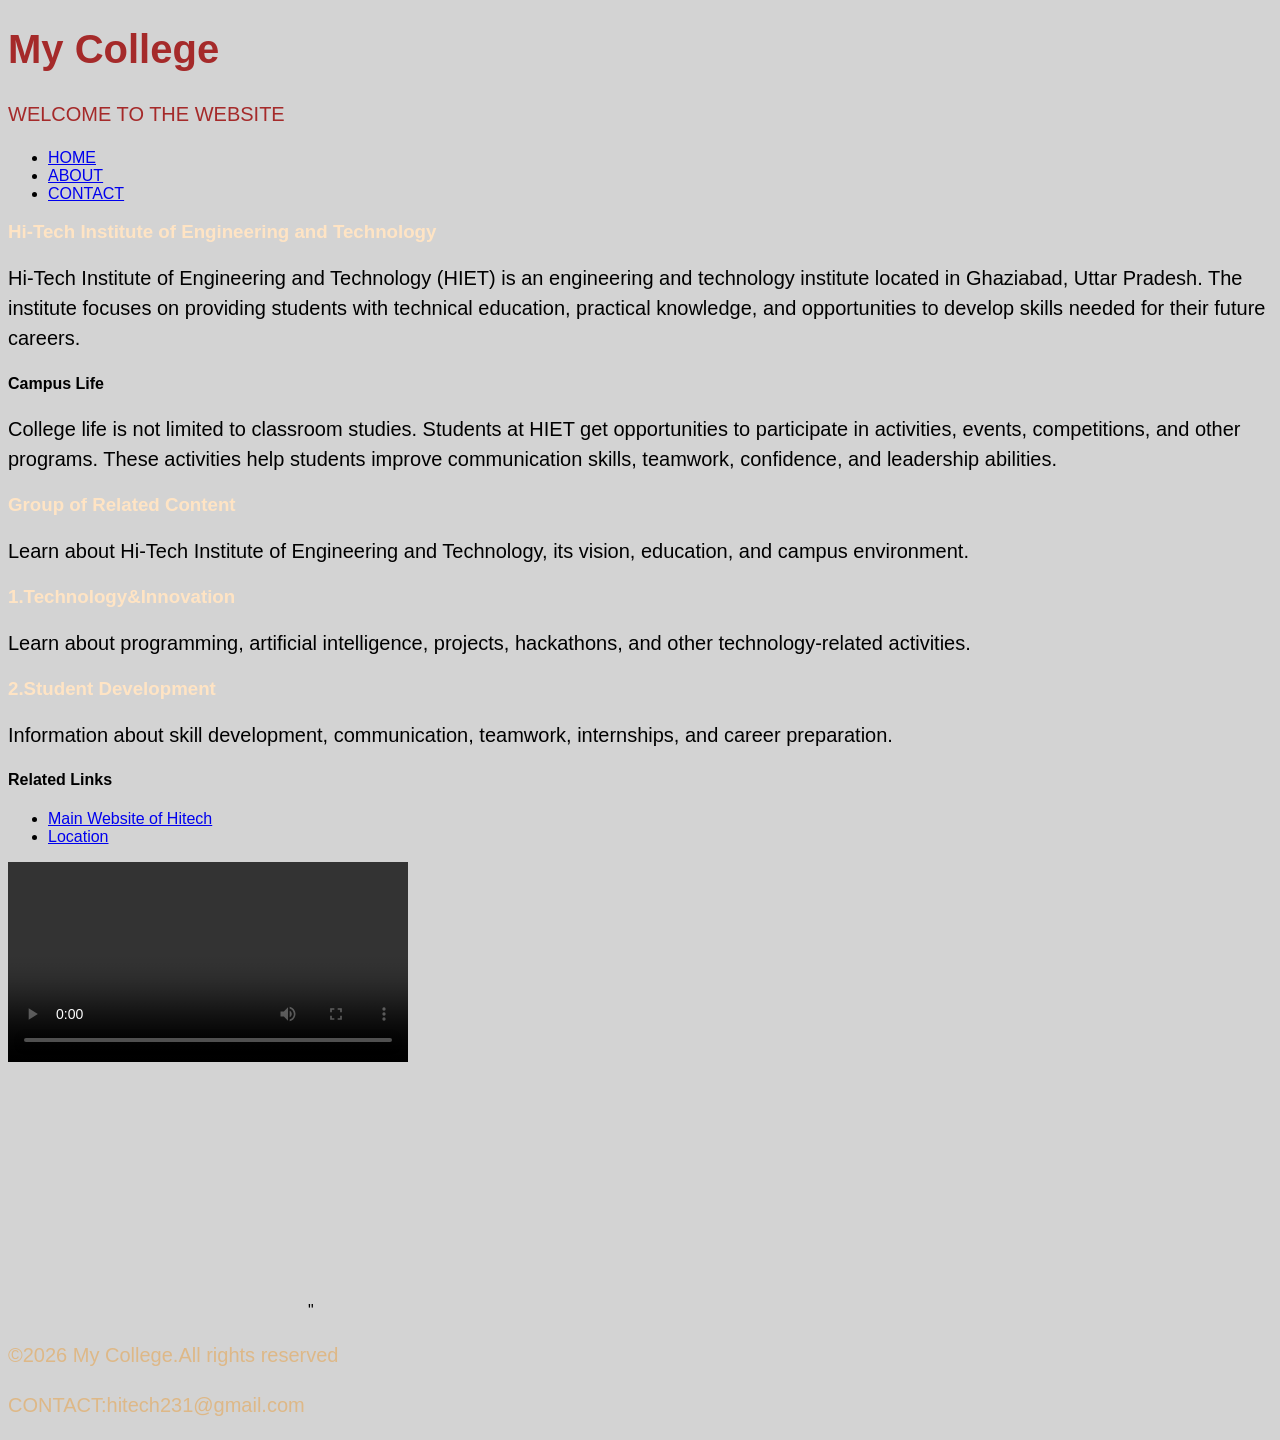
==== index.html @ f7f03ad7 "html & Css" ====
<!DOCTYPE html>
<html lang="en">
<head>
    <meta charset="UTF-8">
    <meta name="viewport" content="width=device-width, initial-scale=1.0">
    <title>Document</title>
    <link rel="stylesheet" href="style.css">
</head>

<style>
    p{
        columns: green;
        font-size: 20px;
    }
</style>

<body>
    <header style="color:brown; font-size: 20px;">
        <h1>My College</h1>
        <p>WELCOME TO THE WEBSITE
    </header>
    
    <nav>
        <ul>
            <li><a href="/">HOME</a></li>
            <li><a href="/ABOUT">ABOUT</a></li>
            <li><a href="/CONTACT">CONTACT</a></li>
        </ul>
        </nav>
        <article>
            <h3>Hi-Tech Institute of Engineering and Technology </h3>
            <p>Hi-Tech Institute of Engineering and Technology (HIET) is an engineering and technology institute located in Ghaziabad, Uttar Pradesh. The institute focuses on providing students with technical education, practical knowledge, and opportunities to develop skills needed for their future careers.</p>
            <h4>Campus Life</h4>
            <p>College life is not limited to classroom studies. Students at HIET get opportunities to participate in activities, events, competitions, and other programs. These activities help students improve communication skills, teamwork, confidence, and leadership abilities.</p>                                                     
        </article>
        <section>
            <h3>Group of Related Content</h3>
            <p>Learn about Hi-Tech Institute of Engineering and Technology, its vision, education, and campus environment.</p>
            <h3>1.Technology&Innovation</h3>
            <p>Learn about programming, artificial intelligence, projects, hackathons, and other technology-related activities.</p>
            <h3>2.Student Development</h3>
            <p>Information about skill development, communication, teamwork, internships, and career preparation.</p>
        </section>
        <aside>
            <h4>Related Links</h4>
            <ul>
                <li><a href="https://hiet.org/" target="_blank">Main Website of Hitech</a></li>
                <li><a href="https://www.google.com/maps/place/Hi-Tech+Institute+of+Engineering+%26+Technology/@28.6733509,77.4939063,17z/data=!3m1!4b1!4m6!3m5!1s0x390cf2c4cac27f99:0xd9961659aee6d5b2!8m2!3d28.6733509!4d77.4939063!16s%2Fm%2F0glqyz7?entry=ttu&g_ep=EgoyMDI2MDkzMC4wIKXMDSoASAFQAw%3D%3D" target="_blank">Location</a></li>
            </ul>
        </aside>
        <video width-="350" height="200"  controls loop>
            <source src="videomp4.mp4" type="video/mp4">
            Your browser does not support the video tag   
        </video>
        <br>
        <iframe src="https://www.google.com/maps/embed?pb=!1m18!1m12!1m3!1d3500.5446165473422!2d77.49390629999999!3d28.6733509!2m3!1f0!2f0!3f0!3m2!1i1024!2i768!4f13.1!3m3!1m2!1s0x390cf2c4cac27f99%3A0xd9961659aee6d5b2!2sHi-Tech%20Institute%20of%20Engineering%20%26%20Technology!5e0!3m2!1sen!2sin!4v1791204401779!5m2!1sen!2sin" width="300" height="250" style="border:0;" allowfullscreen="" loading="lazy" referrerpolicy="strict-origin-when-cross-origin"></iframe>"
        <footer style="color: burlywood; font-size: 20px;">
        <p>&copy;2026 My College.All rights reserved</p>
        <p>CONTACT:hitech231@gmail.com</p>    
    </footer>
    
</body>
</html>
---- style.css ----
body{
    font-family: Arial, Helvetica, sans-serif;
    background-color: lightgrey;
}
h3{
    color: bisque;
}
p{
    font-size: 24px;
    line-height: 1.5; 
}
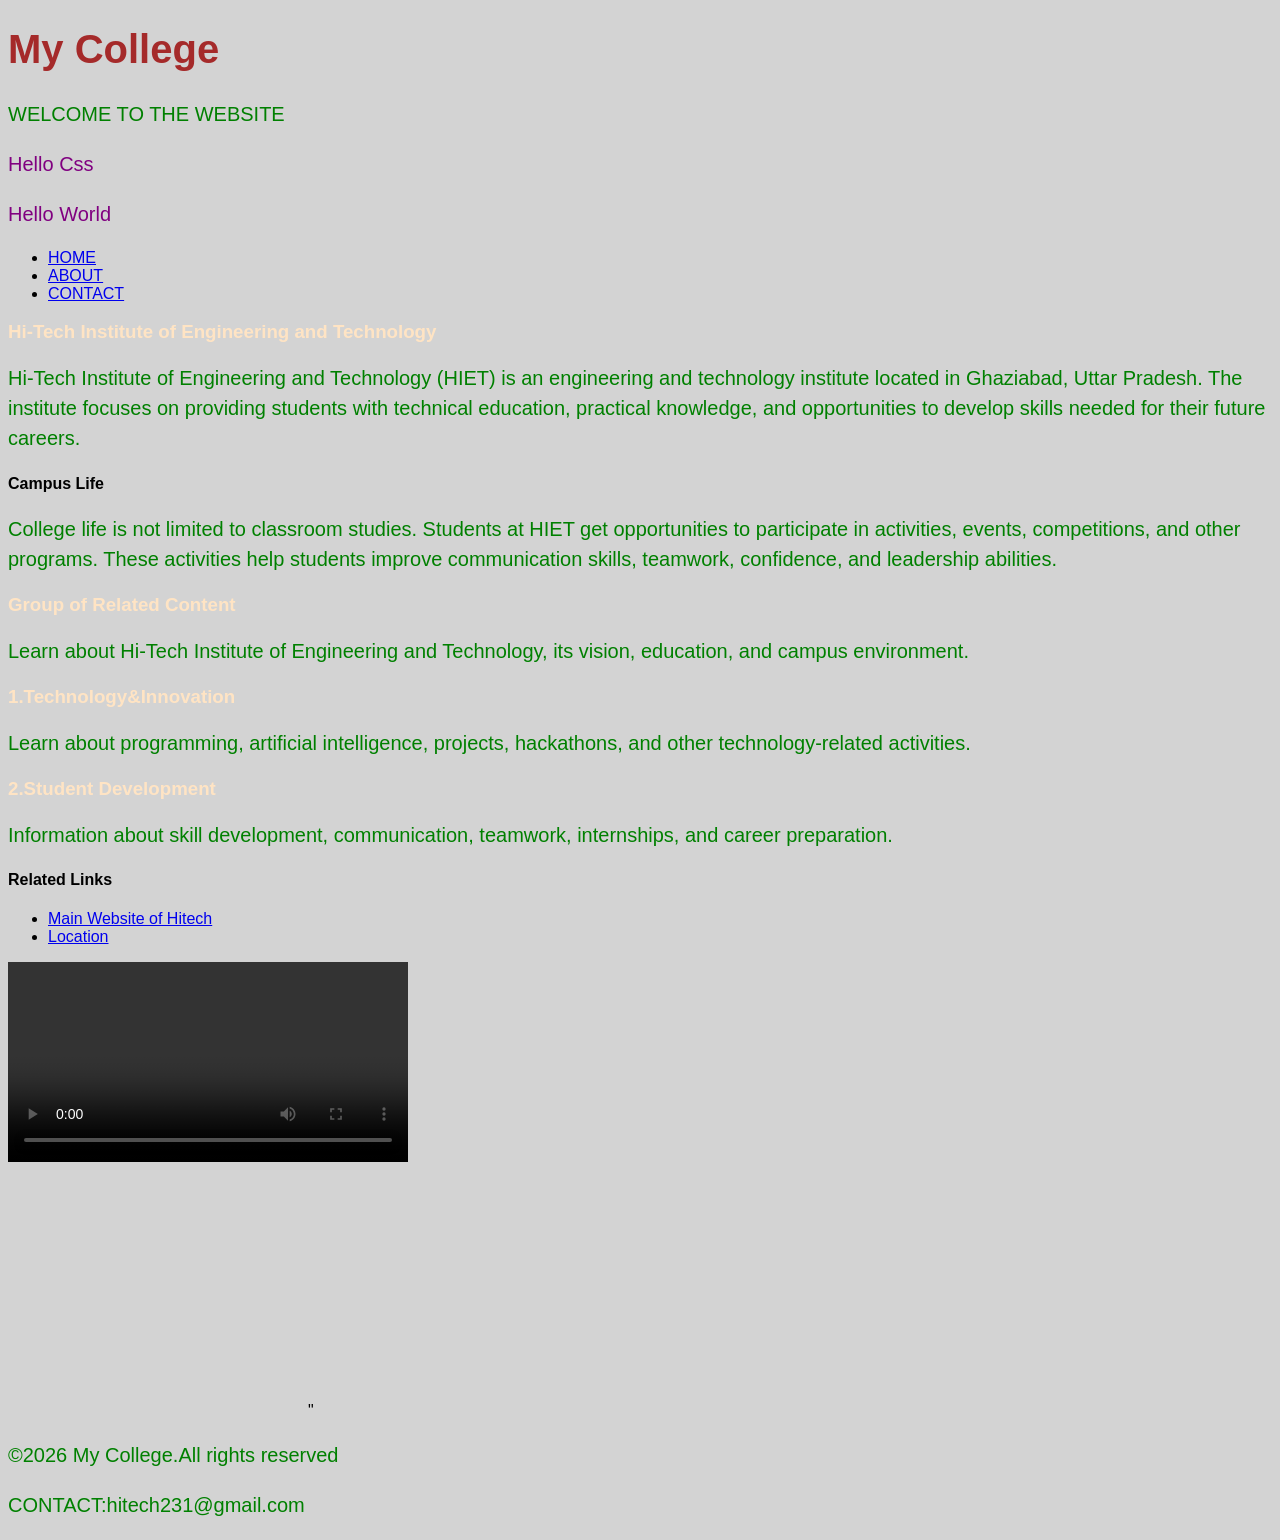
==== commit 2ebc404a: "play with specifity" ====
--- a/index.html
+++ b/index.html
@@ -5,19 +5,25 @@
     <meta name="viewport" content="width=device-width, initial-scale=1.0">
     <title>Document</title>
     <link rel="stylesheet" href="style.css">
+    <style>
+    p{
+        color: green;
+        font-size: 20px;
+    } 
+    .note{
+        color: red;
+    }
+     #intro{
+        color: purple;
+    } 
+</style>
 </head>
-
-<style>
-    p{
-        columns: green;
-        font-size: 20px;
-    }
-</style>
-
 <body>
     <header style="color:brown; font-size: 20px;">
         <h1>My College</h1>
-        <p>WELCOME TO THE WEBSITE
+        <p>WELCOME TO THE WEBSITE</p>
+             <p id="intro" class="note">Hello Css</p> 
+             <p id="intro">Hello World</p>
     </header>
     
     <nav>
@@ -58,6 +64,7 @@
         <p>&copy;2026 My College.All rights reserved</p>
         <p>CONTACT:hitech231@gmail.com</p>    
     </footer>
+   
     
 </body>
 </html>
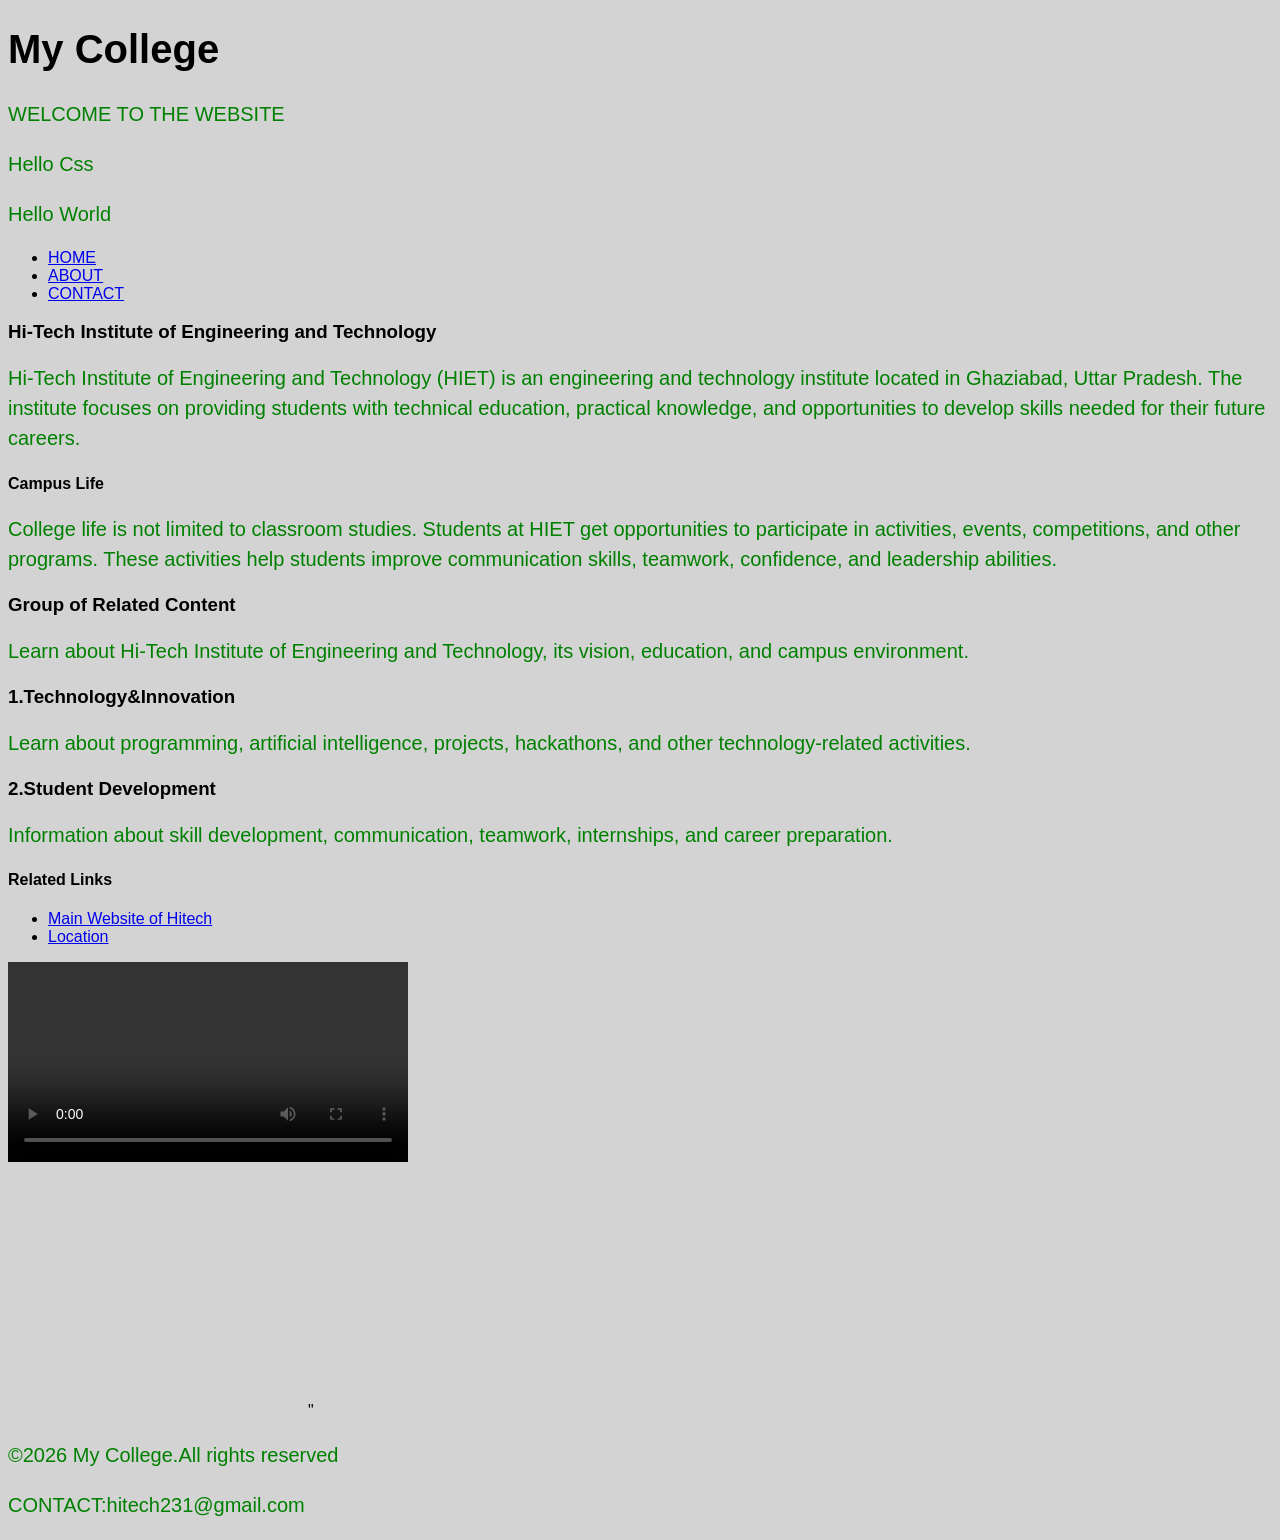
==== commit 593de96a: "play wit specifity" ====
--- a/index.html
+++ b/index.html
@@ -7,12 +7,16 @@
     <link rel="stylesheet" href="style.css">
     <style>
     p{
-        color: green;
+        /* important by pass all specificity */
+        color: green !important;
         font-size: 20px;
     } 
-    .note{
+    /* class selector */
+    .note{ 
         color: red;
+
     }
+    /* id selector more priority greater than class */
      #intro{
         color: purple;
     } 
--- a/style.css
+++ b/style.css
@@ -2,8 +2,8 @@
     font-family: Arial, Helvetica, sans-serif;
     background-color: lightgrey;
 }
-h3{
-    color: bisque;
+h1{
+    color: black;
 }
 p{
     font-size: 24px;
